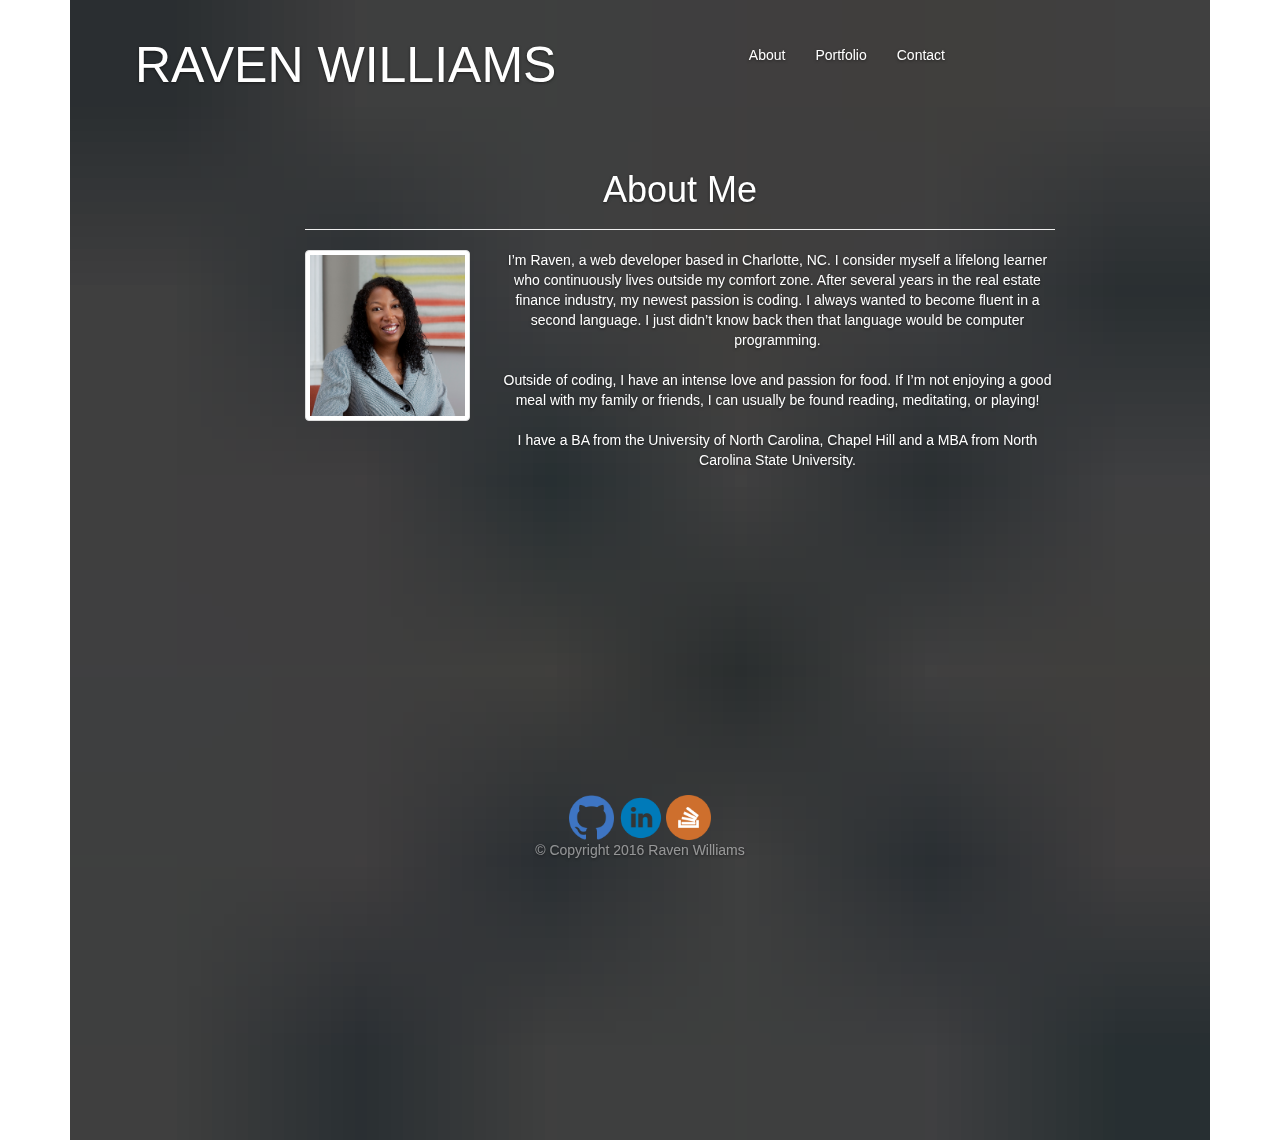
==== about.html @ 8273eb04 "WIPv2" ====
<!DOCTYPE html>
<html lang="en">
  <head>
    <meta charset="utf-8">
    <meta http-equiv="X-UA-Compatible" content="IE=edge">
    <meta name="viewport" content="width=device-width, initial-scale=1">
    <!-- The above 3 meta tags *must* come first in the head; any other head content must come *after* these tags -->
    <meta name="description" content="">
    <meta name="author" content="">
    <link rel="icon" href="../../favicon.ico">

    <title>Bootstrap Portfolio</title>

    <link rel="stylesheet" href="https://maxcdn.bootstrapcdn.com/bootstrap/3.3.6/css/bootstrap.min.css">


    <!-- Bootstrap core CSS -->
    <link href="../../dist/css/bootstrap.min.css" rel="stylesheet">

    <!-- IE10 viewport hack for Surface/desktop Windows 8 bug -->
    <link href="../../assets/css/ie10-viewport-bug-workaround.css" rel="stylesheet">

    <!-- Custom styles for this template -->
    <link href="cover.css" rel="stylesheet">

    <!-- Just for debugging purposes. Don't actually copy these 2 lines! -->
    <!--[if lt IE 9]><script src="../../assets/js/ie8-responsive-file-warning.js"></script><![endif]-->
    <script src="../../assets/js/ie-emulation-modes-warning.js"></script>

    <!-- HTML5 shim and Respond.js for IE8 support of HTML5 elements and media queries -->
    <!--[if lt IE 9]>
      <script src="https://oss.maxcdn.com/html5shiv/3.7.3/html5shiv.min.js"></script>
      <script src="https://oss.maxcdn.com/respond/1.4.2/respond.min.js"></script>
    <![endif]-->
  </head>

  <body>

  <div class="container">
            <img src="assets/images/crossed_stripes.png" alt="Placeholder" width = 100%>
          </div>

    <div class="site-wrapper">

      <div class="site-wrapper-inner">

        <div class="cover-container">

          <div class="masthead clearfix">
            <div class="inner">

            <div class="navbar-header">     
        <a class="navbar-brand" href="index.html">RAVEN WILLIAMS</a>
      </div>
      <div class="collapse navbar-collapse" id="bs-example-navbar-collapse-1">
        <ul class="nav navbar-nav navbar-right">
          <li><a href="about.html">About</a></li>
          <li><a href="portfolio.html">Portfolio</a></li>
          <li><a href="contact.html">Contact</a></li>
        </ul>
      </div>
    </div>
  </nav>

  <div class="container">
    <div class="row">
      <div class="col-md-8">
        <div class="page-header">
          <h1>About Me</h1>
        </div>
        <div class="row">
          <div class="col-md-3">
            <img src="assets/images/Profile.jpg" alt="profile pic" class="img-thumbnail">
          </div>
          <div class="col-md-9">
            <div id = "details">
            <p>
              I’m Raven, a web developer based in Charlotte, NC.  I consider myself a lifelong learner who continuously lives outside my comfort zone.  After several years in the real estate finance industry, my newest passion is coding.  I always wanted to become fluent in a second language.  I just didn’t know back then that language would be computer programming. 
            <br> 
            <br>
            Outside of coding, I have an intense love and passion for food.  If I’m not enjoying a good meal with my family or friends, I can usually be found reading, meditating, or playing! 
            <br>
            <br>
            I have a BA from the University of North Carolina, Chapel Hill and a MBA from North Carolina State University. </p>
            </p>
          </div>
        </div>
      </div>
    </div>
  <!-- <nav class="navbar navbar-default">
    <div class="container">
      <div class="navbar-header">
        <a class="navbar-brand" href="#">Raven Williams</a>
      </div>
      <div class="collapse navbar-collapse" id="bs-example-navbar-collapse-1">
        <ul class="nav navbar-nav navbar-right">
          <li><a href="#">About</a></li>
          <li><a href="#">Portfolio</a></li>
          <li><a href="#">Contact</a></li>
        </ul>
      </div>
    </div>
  </nav>      
</div>
</div>-->
            

              <!--
              <nav>
              <h3 class="masthead-brand">Raven Williams</h3>
                div class="navbar-header">
                <ul class="nav masthead-nav">
                  <li class="active"><a href="#">About</a></li>
                  <li><a href="#">Portfolio</a></li>
                  <li><a href="#">Contact</a></li>
                </ul>
              </nav>
            </div>
          </div> -->

          <div class="mastfoot">
            <div class="inner">
            <div class = "connect">
                  <a href = "https://github.com/rlawton512" target = "_blank"> <img src= "assets/images/Github.png" class="social" alt="GitHub" width=45px/> </a> 

                
                  <a href = "https://www.linkedin.com/in/raven-williams-2712045/" target = "_blank"> <img src = "assets/images/linkedin_circle_color.png" class="social" alt="LinkedIn" width=45px/> </a>

                    <a href = "https://stackoverflow.com/users/7653252/raven?tab=profile" target = "_blank"> <img src = "assets/images/stackoverflow.png" class="social" alt="Stack Overflow" width=45px></a>
                </div>
              <p>© Copyright 2016 Raven Williams</p>
            </div>
          </div>

        </div>

      </div>

    </div>

    <!-- Bootstrap core JavaScript
    ================================================== -->
    <!-- Placed at the end of the document so the pages load faster -->
    <script src="https://ajax.googleapis.com/ajax/libs/jquery/1.12.4/jquery.min.js"></script>
    <script>window.jQuery || document.write('<script src="../../assets/js/vendor/jquery.min.js"><\/script>')</script>
    <script src="../../dist/js/bootstrap.min.js"></script>
    <!-- IE10 viewport hack for Surface/desktop Windows 8 bug -->
    <script src="../../assets/js/ie10-viewport-bug-workaround.js"></script>
  </body>
</html>
---- cover.css ----
/*
 * Globals
 */

/* Links */
a,
a:focus,
a:hover {
  color: #fff;
}

/* Custom default button */
.btn-default,
.btn-default:hover,
.btn-default:focus {
  color: #333;
  text-shadow: none; /* Prevent inheritance from `body` */
  background-color: #fff;
  border: 1px solid #fff;
}


/*
 * Base structure
 */

html,
body {

}
body {
  color: #fff;
  text-align: center;
  text-shadow: 0 1px 3px rgba(0,0,0,.5);
}

/* Extra markup and styles for table-esque vertical and horizontal centering */
.site-wrapper {
  display: table;
  width: 100%;
  height: 100%; /* For at least Firefox */
  min-height: 100%;
  -webkit-box-shadow: inset 0 0 100px rgba(0,0,0,.5);
          box-shadow: inset 0 0 100px rgba(0,0,0,.5);
}
.site-wrapper-inner {
  display: table-cell;
  vertical-align: top;
}
.cover-container {
  margin-right: auto;
  margin-left: auto;
}

/* Padding for spacing */
.inner {
  padding: 30px;
}


/*
 * Header
 */
.navbar-brand {
  margin-top: 10px;
  margin-bottom: 10px;
  margin-left: -200px;
  font-size: 50px;

}

.navnavbar-navnavbar-right {
  margin-right: -200px;

}

.masthead-nav > li {
  display: inline-block;
}
.masthead-nav > li + li {
  margin-left: 20px;
}
.masthead-nav > li > a {
  padding-right: 0;
  padding-left: 0;
  font-size: 16px;
  font-weight: bold;
  color: #fff; /* IE8 proofing */
  color: rgba(255,255,255,.75);
  border-bottom: 2px solid transparent;
}
.masthead-nav > li > a:hover,
.masthead-nav > li > a:focus {
  background-color: transparent;
  border-bottom-color: #a9a9a9;
  border-bottom-color: rgba(255,255,255,.25);
}
.masthead-nav > .active > a,
.masthead-nav > .active > a:hover,
.masthead-nav > .active > a:focus {
  color: #fff;
  border-bottom-color: #fff;
}

@media (min-width: 768px) {
  .masthead-brand {
    float: left;
  }
  .masthead-nav {
    float: right;
  }
}


/*
 * Cover
 */

.cover {
  padding: 0 20px;
}
.cover .btn-lg {
  padding: 10px 20px;
  font-weight: bold;
}


/*
 * Footer
 */

.mastfoot {
  color: #999; /* IE8 proofing */
  color: rgba(255,255,255,.5);

}


/*
 * Affix and center
 */

@media (min-width: 768px) {
  /* Pull out the header and footer */
  .masthead {
    position: fixed;
    top: 0;
  }
  .mastfoot {
    position: fixed;
    bottom: 0;
  }
  /* Start the vertical centering */
  .site-wrapper-inner {
    vertical-align: middle;
  }
  /* Handle the widths */
  .masthead,
  .mastfoot,
  .cover-container {
    width: 100%; /* Must be percentage or pixels for horizontal alignment */
  }
}

@media (min-width: 992px) {
  .masthead,
  .mastfoot,
  .cover-container {
    width: 700px;
  }
}
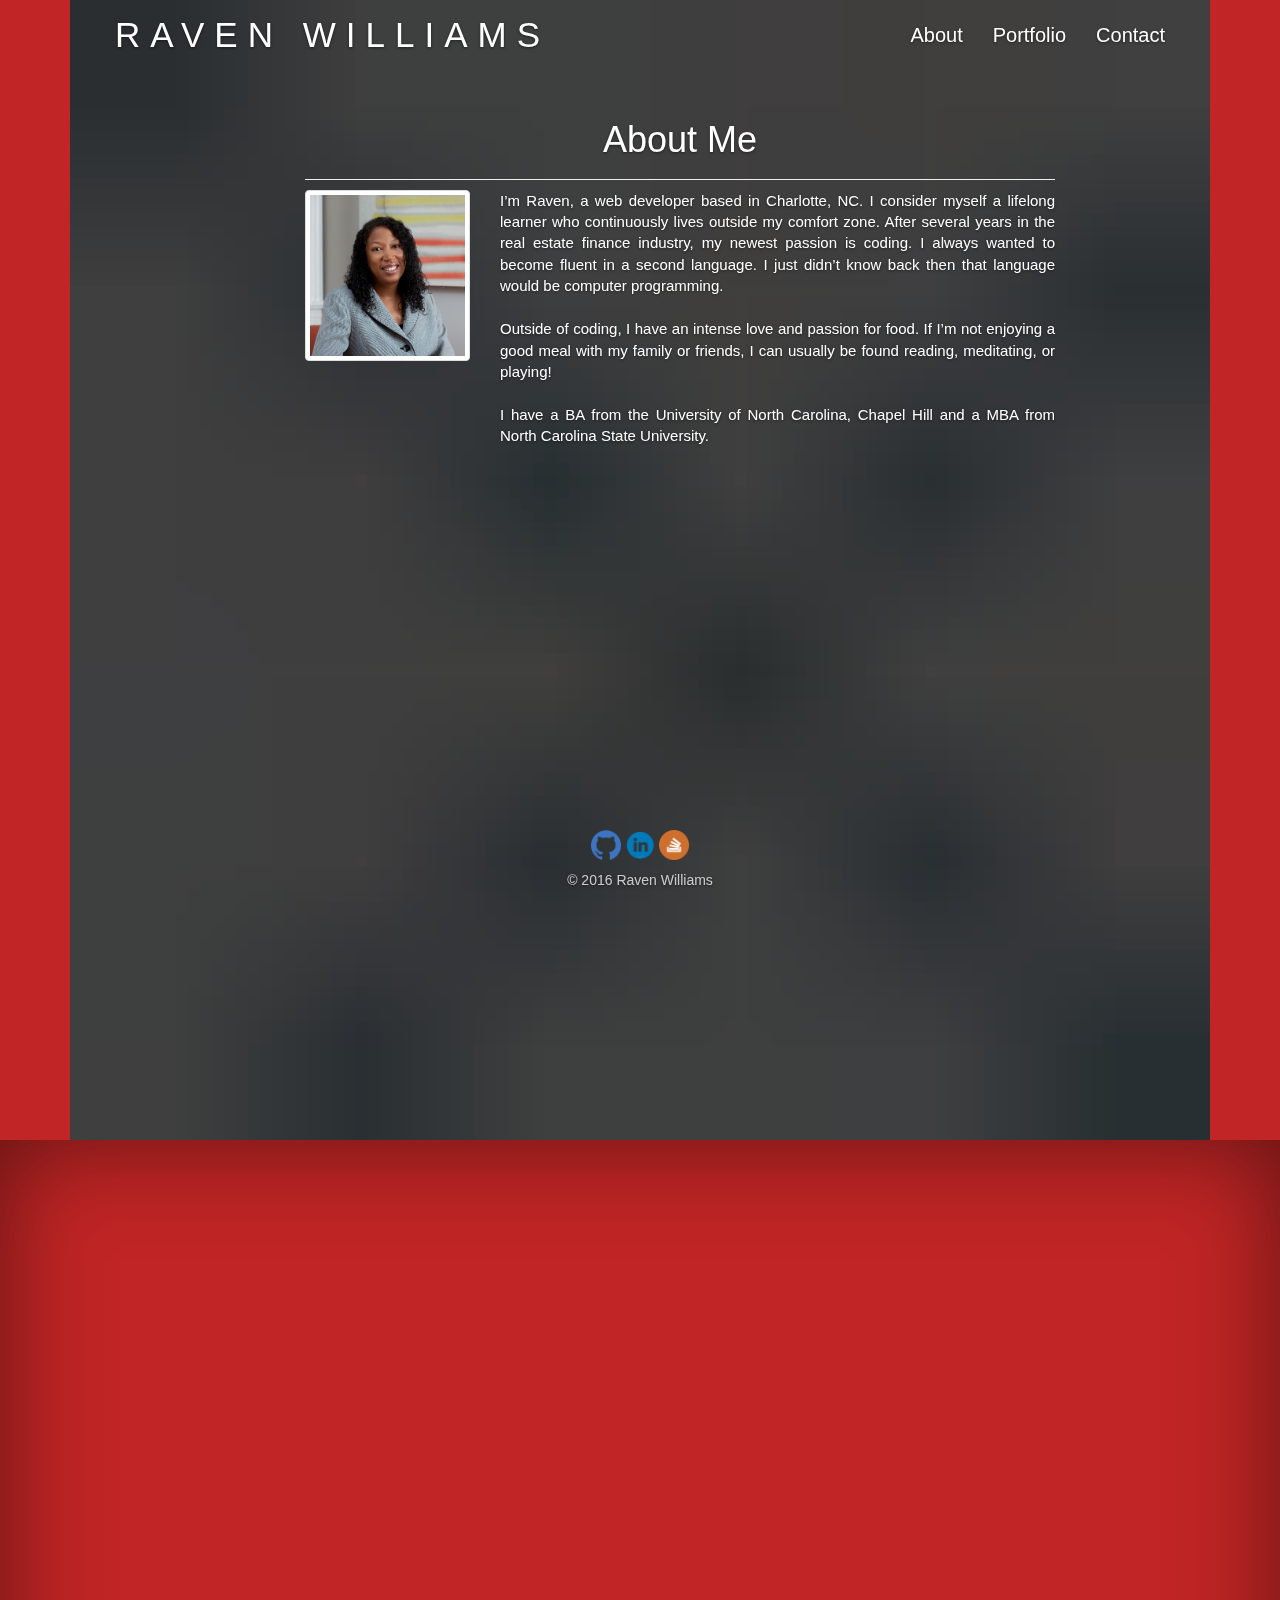
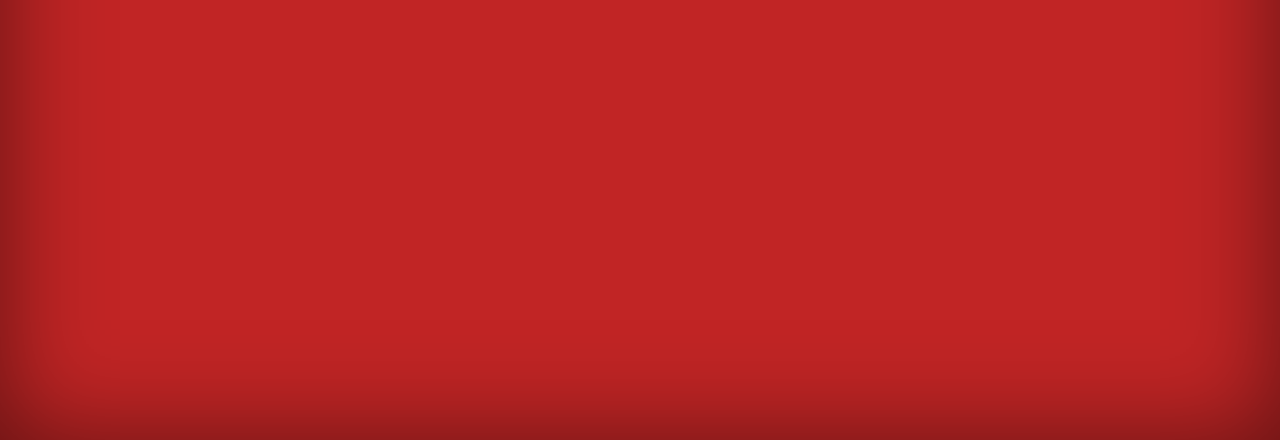
==== commit c7e5e3a0: "WIPv.3" ====
--- a/about.html
+++ b/about.html
@@ -120,15 +120,13 @@
 
           <div class="mastfoot">
             <div class="inner">
-            <div class = "connect">
-                  <a href = "https://github.com/rlawton512" target = "_blank"> <img src= "assets/images/Github.png" class="social" alt="GitHub" width=45px/> </a> 
+                  <a href = "https://github.com/rlawton512" target = "_blank"> <img src= "assets/images/Github.png" class="social" alt="GitHub" width=30px/> </a> 
+ 
+                  <a href = "https://www.linkedin.com/in/raven-williams-2712045/" target = "_blank"> <img src = "assets/images/linkedin_circle_color.png" class="social" alt="LinkedIn" width=30px/> </a> 
 
-                
-                  <a href = "https://www.linkedin.com/in/raven-williams-2712045/" target = "_blank"> <img src = "assets/images/linkedin_circle_color.png" class="social" alt="LinkedIn" width=45px/> </a>
-
-                    <a href = "https://stackoverflow.com/users/7653252/raven?tab=profile" target = "_blank"> <img src = "assets/images/stackoverflow.png" class="social" alt="Stack Overflow" width=45px></a>
+                  <a href = "https://stackoverflow.com/users/7653252/raven?tab=profile" target = "_blank"> <img src = "assets/images/stackoverflow.png" class="social" alt="Stack Overflow" width=30px></a> 
                 </div>
-              <p>© Copyright 2016 Raven Williams</p>
+              <p>© 2016 Raven Williams</p>
             </div>
           </div>
 
--- a/cover.css
+++ b/cover.css
@@ -27,8 +27,11 @@
 
 html,
 body {
+  height: 100%;
+  background-color: #c12525;
 
 }
+
 body {
   color: #fff;
   text-align: center;
@@ -53,9 +56,11 @@
   margin-left: auto;
 }
 
+
+
 /* Padding for spacing */
 .inner {
-  padding: 30px;
+  padding: 10px;
 }
 
 
@@ -63,15 +68,17 @@
  * Header
  */
 .navbar-brand {
-  margin-top: 10px;
+  margin-top: 0px;
   margin-bottom: 10px;
   margin-left: -200px;
-  font-size: 50px;
+  font-size: 35px;
+  letter-spacing: 10px;
 
 }
 
-.navnavbar-navnavbar-right {
+#bs-example-navbar-collapse-1 {
   margin-right: -200px;
+  font-size: 20px;
 
 }
 
@@ -103,6 +110,10 @@
   border-bottom-color: #fff;
 }
 
+.page-header {
+  margin-bottom: 10px;
+}
+
 @media (min-width: 768px) {
   .masthead-brand {
     float: left;
@@ -112,7 +123,11 @@
   }
 }
 
-
+#details{
+  text-align: justify;
+  font-size: 15px;
+  padding-bottom:15px;
+}
 /*
  * Cover
  */
@@ -131,11 +146,11 @@
  */
 
 .mastfoot {
-  color: #999; /* IE8 proofing */
-  color: rgba(255,255,255,.5);
+
+  color: #fff; /* IE8 proofing */
+  color: rgba(255,255,255,.75);
 
 }
-
 
 /*
  * Affix and center
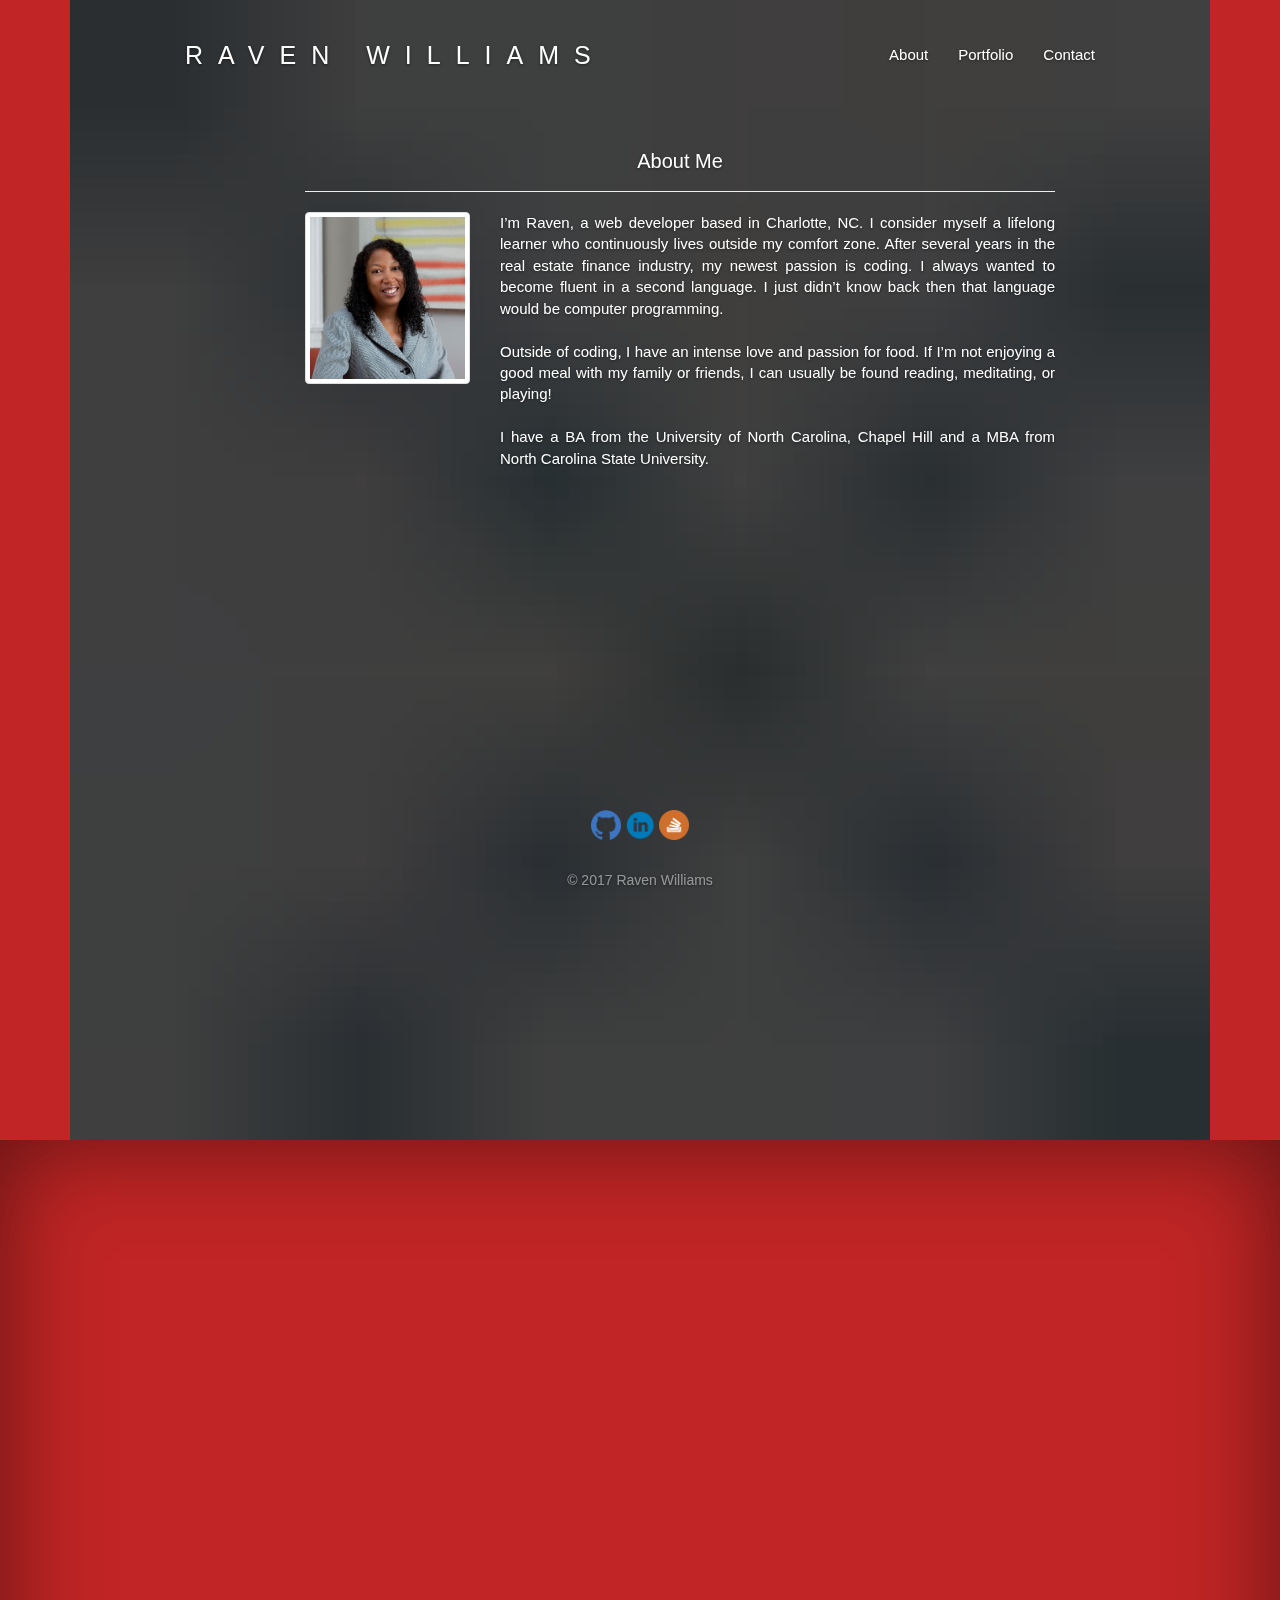
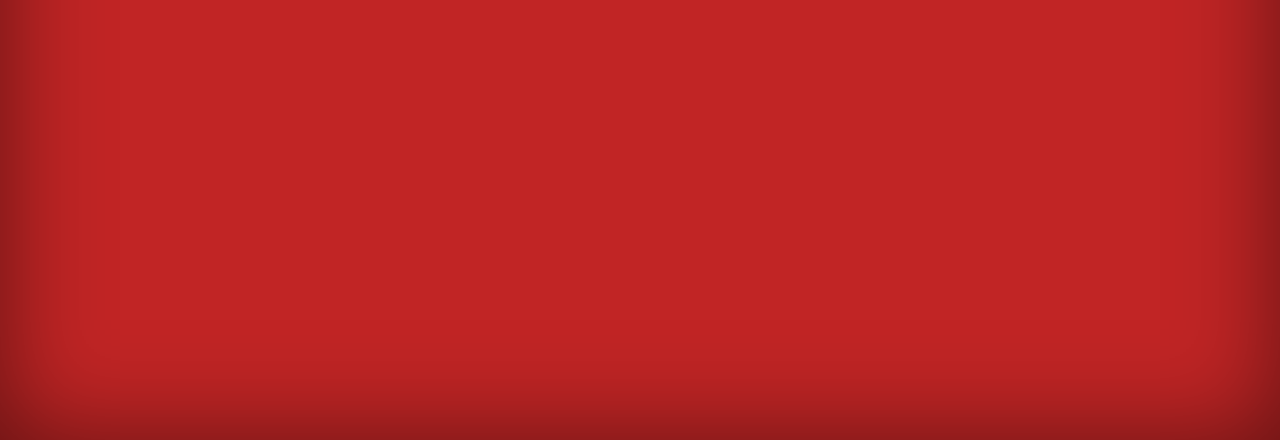
==== commit 9fbac145: "WIP v.5" ====
--- a/about.html
+++ b/about.html
@@ -10,18 +10,20 @@
     <link rel="icon" href="../../favicon.ico">
 
     <title>Bootstrap Portfolio</title>
-
-    <link rel="stylesheet" href="https://maxcdn.bootstrapcdn.com/bootstrap/3.3.6/css/bootstrap.min.css">
-
+    
+    <!--Standard link from site added in addition to template-->
+       <link rel="stylesheet" href="https://maxcdn.bootstrapcdn.com/bootstrap/3.3.6/css/bootstrap.min.css">
 
     <!-- Bootstrap core CSS -->
-    <link href="../../dist/css/bootstrap.min.css" rel="stylesheet">
+    <!-- <link href="../../dist/css/bootstrap.min.css" rel="stylesheet">  -->
 
     <!-- IE10 viewport hack for Surface/desktop Windows 8 bug -->
     <link href="../../assets/css/ie10-viewport-bug-workaround.css" rel="stylesheet">
+    
+      <!-- Custom styles for this template -->
+        <link href="cover.css" rel="stylesheet">
 
-    <!-- Custom styles for this template -->
-    <link href="cover.css" rel="stylesheet">
+    
 
     <!-- Just for debugging purposes. Don't actually copy these 2 lines! -->
     <!--[if lt IE 9]><script src="../../assets/js/ie8-responsive-file-warning.js"></script><![endif]-->
@@ -70,7 +72,7 @@
         </div>
         <div class="row">
           <div class="col-md-3">
-            <img src="assets/images/Profile.jpg" alt="profile pic" class="img-thumbnail">
+            <img src="assets/images/Profile.jpg" alt="profile pic" class="img-thumbnail" width = 200>
           </div>
           <div class="col-md-9">
             <div id = "details">
@@ -87,37 +89,6 @@
         </div>
       </div>
     </div>
-  <!-- <nav class="navbar navbar-default">
-    <div class="container">
-      <div class="navbar-header">
-        <a class="navbar-brand" href="#">Raven Williams</a>
-      </div>
-      <div class="collapse navbar-collapse" id="bs-example-navbar-collapse-1">
-        <ul class="nav navbar-nav navbar-right">
-          <li><a href="#">About</a></li>
-          <li><a href="#">Portfolio</a></li>
-          <li><a href="#">Contact</a></li>
-        </ul>
-      </div>
-    </div>
-  </nav>      
-</div>
-</div>-->
-            
-
-              <!--
-              <nav>
-              <h3 class="masthead-brand">Raven Williams</h3>
-                div class="navbar-header">
-                <ul class="nav masthead-nav">
-                  <li class="active"><a href="#">About</a></li>
-                  <li><a href="#">Portfolio</a></li>
-                  <li><a href="#">Contact</a></li>
-                </ul>
-              </nav>
-            </div>
-          </div> -->
-
           <div class="mastfoot">
             <div class="inner">
                   <a href = "https://github.com/rlawton512" target = "_blank"> <img src= "assets/images/Github.png" class="social" alt="GitHub" width=30px/> </a> 
@@ -126,7 +97,7 @@
 
                   <a href = "https://stackoverflow.com/users/7653252/raven?tab=profile" target = "_blank"> <img src = "assets/images/stackoverflow.png" class="social" alt="Stack Overflow" width=30px></a> 
                 </div>
-              <p>© 2016 Raven Williams</p>
+              <p>© 2017 Raven Williams</p>
             </div>
           </div>
 
--- a/cover.css
+++ b/cover.css
@@ -1,4 +1,3 @@
-
 /*
  * Globals
  */
@@ -29,13 +28,17 @@
 body {
   height: 100%;
   background-color: #c12525;
-
 }
-
 body {
   color: #fff;
   text-align: center;
   text-shadow: 0 1px 3px rgba(0,0,0,.5);
+}
+
+#main_pic {
+  border-left:  50px solid;
+  border-right: 50px solid;
+  border-color: #c12525;
 }
 
 /* Extra markup and styles for table-esque vertical and horizontal centering */
@@ -56,37 +59,39 @@
   margin-left: auto;
 }
 
-
-
 /* Padding for spacing */
 .inner {
-  padding: 10px;
+  padding: 30px;
 }
 
 
 /*
  * Header
  */
-.navbar-brand {
-  margin-top: 0px;
-  margin-bottom: 10px;
-  margin-left: -200px;
-  font-size: 35px;
-  letter-spacing: 10px;
+
+ .navbar-brand {
+  letter-spacing: 15px;
+  font-size: 25px;
+  margin-left: -150px;
+
+ }
+
+ #bs-example-navbar-collapse-1 {
+  margin-right: -150px;
+  font-size: 15px;
 
 }
 
-#bs-example-navbar-collapse-1 {
-  margin-right: -200px;
-  font-size: 20px;
-
+.masthead-brand {
+  margin-top: 10px;
+  margin-bottom: 10px;
 }
 
 .masthead-nav > li {
   display: inline-block;
 }
 .masthead-nav > li + li {
-  margin-left: 20px;
+  margin-left: 500px;
 }
 .masthead-nav > li > a {
   padding-right: 0;
@@ -110,8 +115,14 @@
   border-bottom-color: #fff;
 }
 
-.page-header {
-  margin-bottom: 10px;
+h1 {
+  font-size: 20px;
+}
+
+#details{
+  text-align: justify;
+  font-size: 15px;
+  padding-bottom:15px;
 }
 
 @media (min-width: 768px) {
@@ -123,11 +134,7 @@
   }
 }
 
-#details{
-  text-align: justify;
-  font-size: 15px;
-  padding-bottom:15px;
-}
+
 /*
  * Cover
  */
@@ -146,11 +153,10 @@
  */
 
 .mastfoot {
+  color: #999; /* IE8 proofing */
+  color: rgba(255,255,255,.5);
+}
 
-  color: #fff; /* IE8 proofing */
-  color: rgba(255,255,255,.75);
-
-}
 
 /*
  * Affix and center
